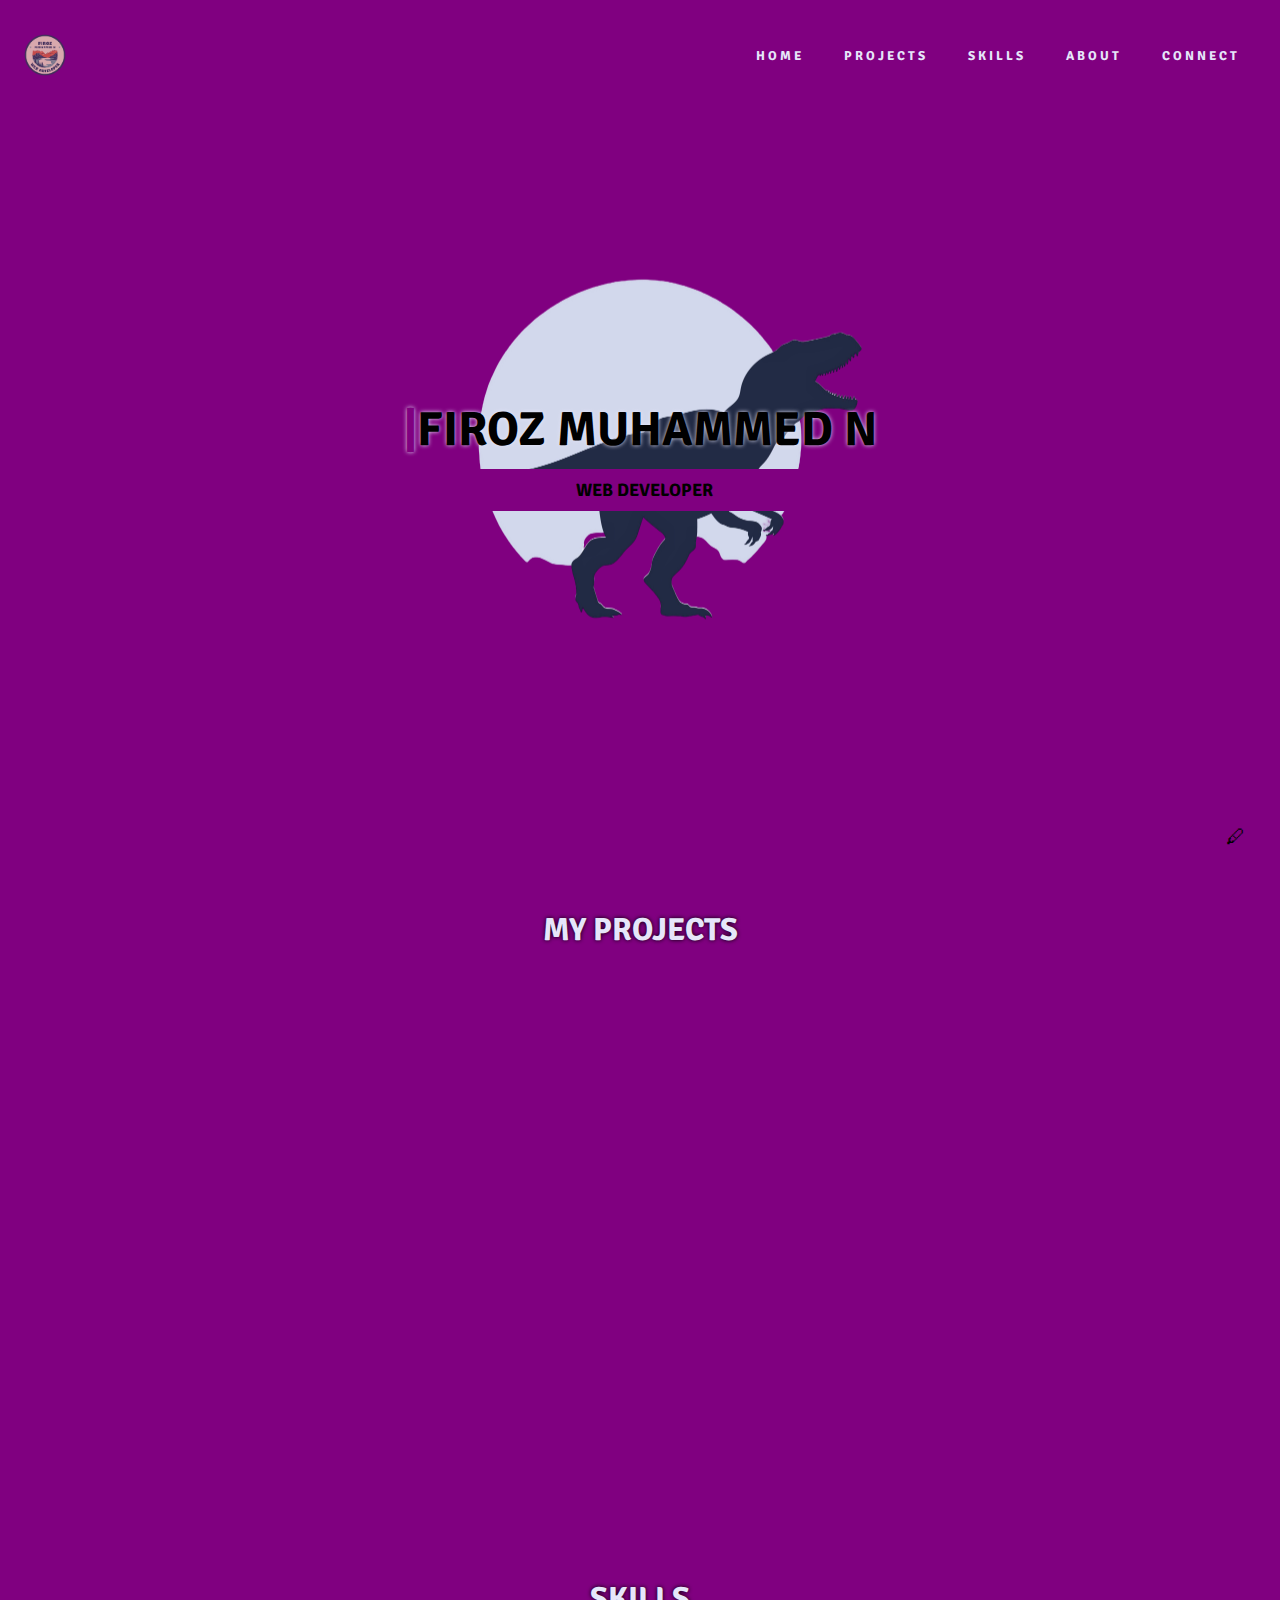
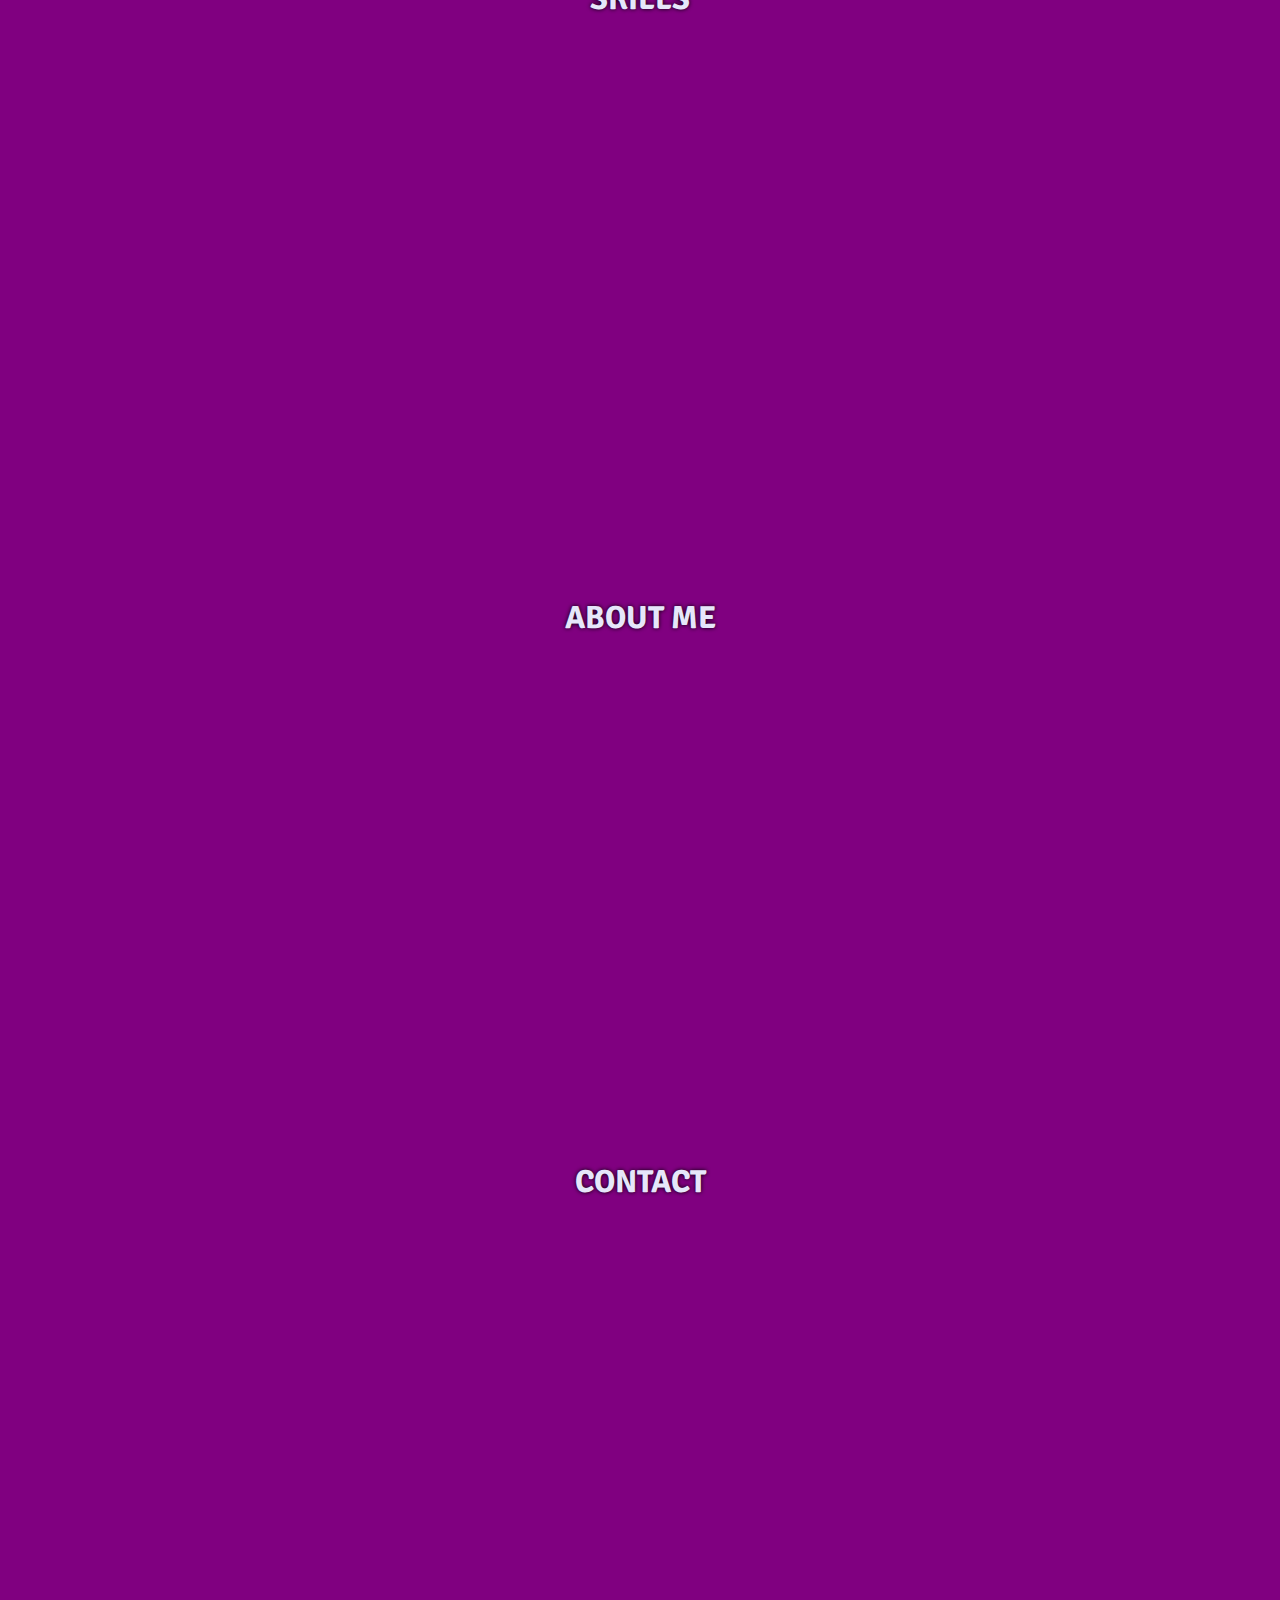
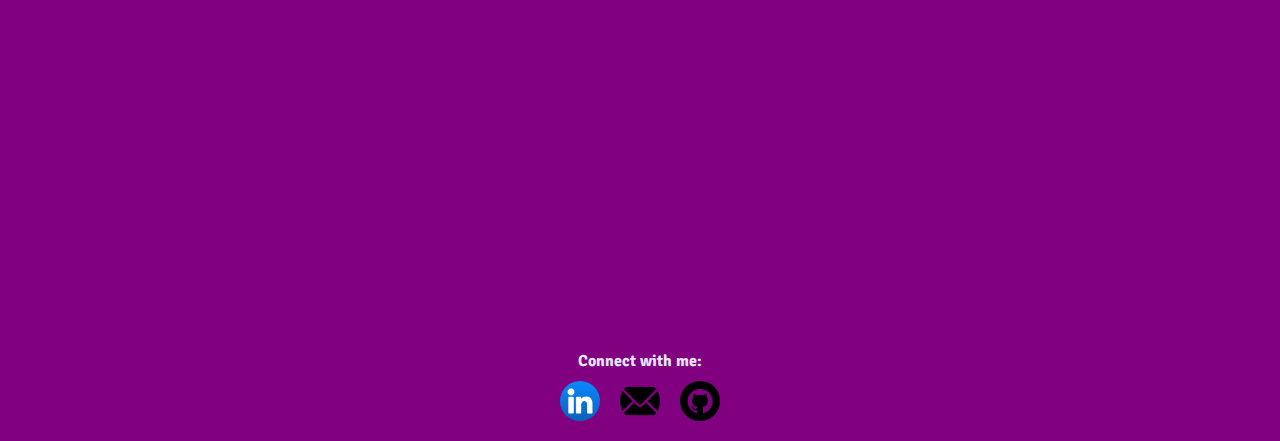
==== frontend/html/main.html @ 41aef5a0 "updated" ====
<html lang="en">

<head>
    <meta charset="UTF-8">
    <meta name="viewport" content="width=device-width, initial-scale=1.0">
    <title>FIROZ MUHAMMED N | WEB DEVELOPER</title>
    <link rel="shortcut icon" href="../icons/bgless-logo.png" type="image/x-icon">
    <link rel="stylesheet" href="../styles/style.css">
</head>

<body>
    <button class="chooseColor" onclick="chooseColor()">🖊</button>
    <!-- Navbar -->
    <div class="navbar">
        <div class="navbar-items">
            <div class="navbar-logo">
                <a href="../../index.html"><img src="../icons/bgless-logo.png" alt=""></a>
            </div>
            <div class="navbar-links" id="navbar-links">
                <ul class="links" id="links">
                    <li class="link-item" id="linkItem">
                        <a href="#" class="link" id="link">Home</a>
                    </li>
                    <li class="link-item" id="linkItem">
                        <a href="#project" class="link" id="link">Projects</a>
                    </li>
                    <li class="link-item" id="linkItem">
                        <a href="#skill" class="link" id="link">Skills</a>
                    </li>
                    <li class="link-item" id="linkItem">
                        <a href="#about" class="link" id="link">About</a>
                    </li>
                    <li class="link-item" id="linkItem">
                        <a href="#connect" class="link" id="link">Connect</a>
                    </li>
                </ul>
            </div>
            <div class="toggle-open">
                <button class="close" onclick="closeBtn()" id="close"><img src="../icons/close.png"
                        alt="close icon"></button>
                <button class="open" onclick="openBtn()"><img src="../icons/menus.png" alt="open icon"></button>
            </div>
        </div>
    </div>
    <!-- Main Content -->
    <div class="main-content hide" id="main-content">
        <div class="contents">
            <div class="content">
                <h1 class="dev-name"><span class="dv-sp">|</span>Firoz muhammed n</h1>
                <p class="dev-info"><span class="dv-sp">|</span> Web Developer</p>
            </div>
            <div class="content-img">
                <img src="../img/home.png" alt="dev-img">
            </div>
        </div>
    </div>
    <!-- Project -->
    <h1 class="main-heads" id="project">My Projects</h1>
    <div class="project-container hide">
        <div class="project-contents hide">
            <div class="project-box" id="projectBox">
                <a href="https://firoz-n.github.io/Restaurant/index.html#" target="_blank">
                    <img src="../img/project-1.png" alt="project-1-image">
                    <div class="project-info">My First Html, Css project ! A simple Restaurant project ... Where user
                        can explore, see food list and rate etc ... </div>
                </a>
            </div>

            <div class="project-box" id="projectBox">
                <a href="https://firoz-n.github.io/HeadPhone-Store/" target="_blank">
                    <img src="../img/project-2.png" alt="project-2-image">
                    <div class="project-info">Product based project by adding a small amount of js with clean looking
                        interface. html, css, js</div>
                </a>
            </div>
            <div class="project-box" id="projectBox">
                <a href="https://firoz-n.github.io/Social-Media-Links/" target="_blank">
                    <img src="../img/project-3.png" alt="project-3-image">
                    <div class="project-info">Only html and css ... you can choose your social media or any popular
                        media with one click ... no more typing !</div>
                </a>
            </div>
            <div class="project-box" id="projectBox">
                <a href="https://firoz-n.github.io/Restaurant/index.html#" target="_blank">
                    <img src="../img/project-1.png" alt="project-1-image">
                    <div class="project-info">My First Html, Css project ! A simple Restaurant project ... Where user
                        can explore, see food list and rate etc ... </div>
                </a>
            </div>
        </div>
    </div>
    <!-- Skills Container -->
    <h1 class="main-heads" id="skill">Skills</h1>
    <div class="skills-container hide">
        <div class="skills hide">
            <div class="skill">
                <img src="../img/html.png" alt="skill-1">
                <p class="skill-info">HTML <br><span>98%</span></p>
            </div>
            <div class="skill">
                <img src="../img/css.png" alt="skill-1">
                <p class="skill-info">CSS <br><span>95%</span></p>
            </div>
            <div class="skill">
                <img src="../img/js.png" alt="skill-1">
                <p class="skill-info">JavaScript <br><span>85%</span></p>
            </div>
            <div class="skill">
                <img src="../img/react.png" alt="skill-1">
                <p class="skill-info">React Js <br><span>80%</span></p>
            </div>
            <div class="skill">
                <img src="../img/node.jpg" alt="skill-1">
                <p class="skill-info">Node Js <br><span>60%</span></p>
            </div>
            <div class="skill">
                <img src="../img/mongo.png" alt="skill-1">
                <p class="skill-info">Mongo DB <br><span>75%</span></p>
            </div>
        </div>
    </div>
    <!-- About Section -->
    <h1 class="main-heads" id="about">About Me</h1>
    <div class="about-container hide">
        <div class="about hide">
            <div class="left">
                <h2>About Me</h2>
                <p class="hide"><span>BSc Computer Science Student | Aspiring Full-Stack Developer</span> <br> I'm a
                    passionate self-learner on a
                    journey to master web development, with a goal of becoming a skilled full-stack developer. Currently
                    exploring the MERN stack and taking the first steps as a beginner in coding. Excited to learn, grow,
                    and tackle challenges along the way.</p>
                <h2>Education </h2>
                <p>
                    <span><strong>Bachelor of Science in Computer Science</strong></span> <br>
                    College of Applied Science (IHRD) - Trivandrum, India <br>
                    2022 - 2025 <br>
                    <span><strong>Higher Secondary Education in Computer Science</strong></span><br>
                    Government Boys Higher Secondary School - Neyyattinkara, India <br>
                    2020 - 2022
                </p>
                <a href="#">
                    Download CV <img src="../img/cv.png" alt="cv">
                </a>
            </div>
            <div class="right">
                <img src="../img/user.jpg" alt="">
            </div>
        </div>
    </div>

    <!-- Contact section -->
    <h1 class="main-heads" id="connect">contact</h1>
    <div class="contact-section hide">
        <div class="contact">
            <form method="post" action="../../backend/db/db_connect.php">
                <div class="set">
                    <label for="name">Name</label><br>
                    <input type="text" name="name" id="name" required>
                </div>
                <div class="set">
                    <label for="email">Email</label><br>
                    <input type="email" name="email" id="email" required>
                </div>
                <div class="set">
                    <label for="message">Message</label><br>
                    <textarea name="message" id="message" required></textarea>
                </div>
                <input type="submit" value="send">
            </form>
        </div>
    </div>
    <!-- Footer -->
    <footer class="footer">
        <div class="footer-container">
            <p>Connect with me:</p>
            <div class="social-icons">
                <a href="#" target="_blank" aria-label="LinkedIn">
                    <img src="../img/link.png" alt="LinkedIn">
                </a>
                <a href="#" target="_blank" aria-label="Email">
                    <img src="../img/maill.png" alt="Email">
                </a>
                <a href="#" target="_blank" aria-label="GitHub">
                    <img src="../img/git.png" alt="GitHub">
                </a>
            </div>
        </div>
    </footer>

    <script src="../../backend/js/script.js"></script>
</body>

</html>
---- frontend/styles/style.css ----
@import url('https://fonts.googleapis.com/css2?family=Signika:wght@300..700&display=swap');

::-webkit-scrollbar {
    display: none;
}

:root {
    --body-color: purple;
    --navbar-bg-color: purple;
    --link-text-color: lavender;
    --link-hover-color: white;
    --link-font-size: small;
    --dev-name-size: xxx-large;
    --dev-info-size: large;
    --box-bg-color: rgba(102, 205, 171, 0.712);
    --box-text-color: lavender;
    --about-h1-size: xx-large;
    --label-size-1: large;
}

* {
    margin: 0;
    padding: 0;
    box-sizing: border-box;
    scroll-behavior: smooth;
    transition: all ease .9s;
}

body {
    font-family: "Signika", sans-serif;
    display: flex;
    flex-direction: column;
    background-color: var(--body-color);
    max-width: 100%;
    overflow-x: hidden;
}

.navbar {
    position: fixed;
    top: 0;
    width: 100%;
    background-color: var(--navbar-bg-color);
    animation: fadeIn 1.4s;
    z-index: 99;
}

.navbar-logo img {
    width: 50px;
    object-fit: cover;
    transition: all ease-in .8s;
    opacity: 70%;
    animation: slideIn 2s;
}

.navbar-logo img:hover {
    transform: scale(1.1);
    transition: all ease-out .8s;
    opacity: 100%;
}

.navbar-items {
    display: flex;
    justify-content: space-between;
    padding: 30px 20px;
    transition: all ease-in-out .3s;
    align-items: center;
}

.navbar-links .links {
    display: flex;
}

.links .link-item {
    padding: 0px 20px;
    animation: slideIn 2s;
    list-style: none;
}

@keyframes slideIn {
    from {
        transform: translateY(20px);
    }

    to {
        transform: translateY(0px);
    }
}

.toggle-open {
    display: none;
    position: absolute;
    right: 20px;
}

.toggle-open button {
    background-color: transparent;
    border: none;
    cursor: pointer;
}

button img {
    width: 25px;
}

.toggle-open .close {
    display: none;
    position: absolute;
    z-index: 99;
    top: 100px;
    right: 20px;
    background-color: var(--navbar-bg-color);
    padding: 8px;
    border-radius: 50%;
    transition: all ease .9s;
    animation: ghost .9s;
}

.close img {
    width: 20px;
    object-fit: cover;
}

.main-content {
    position: relative;
    height: 100vh;
    display: flex;
    flex-direction: column;
    justify-content: center;
    align-items: center;
    text-align: center;
}

.active {
    text-shadow: red;
}

.content .dev-name {
    font-size: var(--dev-name-size);
    text-transform: uppercase;
    padding: 10px 0;
    text-shadow: 0 0 4px lavender;
}

.content .dev-info {
    text-transform: uppercase;
    font-weight: 700;
    font-size: var(--dev-info-size);
    background-color: var(--navbar-bg-color);
    padding: 10px 0;
    border-radius: 5px;
}

.content span {
    color: var(--navbar-bg-color);
}

.chooseColor {
    position: fixed;
    bottom: 40px;
    right: 20px;
    background-color: var(--navbar-bg-color);
    border: none;
    padding: 12px 15px;
    border-radius: 50%;
    font-size: 1.2em;
    cursor: pointer;
    z-index: 99;
}

@keyframes ghost {
    from {
        opacity: 0;
    }

    to {
        opacity: 1;
        transform: rotate(360deg);
    }
}

.link-item .link {
    text-decoration: none;
    color: var(--link-text-color);
    font-weight: bolder;
    letter-spacing: 3px;
    font-size: var(--link-font-size);
    text-transform: uppercase;
    transition: all ease-in .7s;
}

.link:hover {
    transition: all ease-out .4s;
    color: var(--link-hover-color);
    text-shadow: 0 0 4px black;
}

@keyframes fadeIn {
    from {
        opacity: 0;
    }

    to {
        opacity: 1;
    }
}

.content-img {
    position: absolute;
    top: 50%;
    left: 50%;
    transform: translate(-50%, -50%);
    z-index: -1;
}

.content-img img {
    width: 500px !important;
}

.main-heads {
    text-align: center;
    text-transform: uppercase;
    background-color: var(--navbar-bg-color);
    padding: 10px 0;
    color: var(--link-text-color);
    text-shadow: 0 0 4px black;
}

.project-container {
    background-color: var(--body-color);
    display: flex;
    justify-content: center;
    padding: 40px 20px;
}

.project-contents {
    display: flex;
    flex-wrap: wrap;
    gap: 30px;
    justify-content: center;
    max-width: 1200px;
    width: 100%;
    margin: 0 auto;
}

.project-box {
    position: relative;
    flex: 1 1 calc(50% - 40px);
    max-width: 550px;
    border-radius: 9px;
    overflow: hidden;
    background-color: black;
    transition: transform 0.3s ease, box-shadow 0.3s ease;
    text-align: center;
}

.project-box:hover {
    transform: scale(1.05);
    box-shadow: 0 10px 20px rgba(0, 0, 0, 0.3);
}

.project-box img {
    width: 100%;
    height: 250px;
    object-fit: cover;
    border-radius: 9px 9px 0 0;
    transition: transform 0.3s ease, opacity 0.3s ease;
}

.project-box:hover img {
    transform: scale(1.1);
    opacity: 50%;
}

.project-info {
    position: absolute;
    bottom: -50%;
    padding: 20px;
    color: var(--box-text-color);
    background-color: var(--navbar-bg-color);
    font-size: 1.1rem;
    text-transform: capitalize;
    line-height: 1.5;
    border-radius: 0 0 9px 9px;
    transition: all ease .9s;
}

.project-box:hover .project-info {
    z-index: 1;
    transition: all ease .9s;
    bottom: 0%;
}

@media (max-width: 768px) {
    .project-box {
        flex: 1 1 calc(100% - 20px);
    }

    .project-info {
        font-size: 1rem;
    }
}

@media (max-width: 480px) {
    .project-box img {
        height: 200px;
    }

    .project-info {
        font-size: 0.9rem;
        padding: 15px;
    }
}

/* Skills Container / Space */
.skills-container {
    width: 100%;
    text-align: center;
    padding: 40px 0;
    background-color: var(--body-color);
    display: flex;
    justify-content: center;
    align-items: center;
    flex-direction: column;
}

.skills {
    width: 80%;
    max-width: 1200px;
    display: flex;
    flex-wrap: wrap;
    justify-content: center;
    gap: 40px;
}

.skill {
    position: relative;
    width: 200px;
    margin: 10px;
    height: auto;
    display: flex;
    justify-content: center;
    align-items: center;
    transition: all 0.8s ease;
    border-radius: 8px;
    overflow: hidden;
    box-shadow: 0 4px 8px rgba(0, 0, 0, 0.1);
    background-color: white;
}

.skill img {
    transition: all 0.8s ease;
    width: 100%;
    height: auto;
    object-fit: contain;
    border-radius: 8px;
    padding: 10px;
}

.skill-info {
    transition: all 0.6s ease;
    position: absolute;
    bottom: -100%;
    width: 100%;
    padding: 15px;
    background-color: rgba(255, 255, 255, 0.9);
    color: black;
    font-weight: bold;
    font-size: 1rem;
    text-align: center;
    border-radius: 0 0 8px 8px;
    box-shadow: 0 -2px 6px rgba(0, 0, 0, 0.1);
}

.skill-info span {
    color: palevioletred;
    font-size: 1.2rem;
}

.skill:hover img {
    opacity: 50%;
    transform: scale(.8);
}

.skill:hover .skill-info {
    bottom: 0;
    z-index: 1;
}

@media (max-width: 768px) {
    .skills {
        flex-direction: column;
        align-items: center;
    }

    .skill {
        width: 100%;
        max-width: 280px;
    }
}

@media (max-width: 480px) {
    .skill-info {
        font-size: 0.9rem;
        padding: 10px;
    }

    .skill-info span {
        font-size: 1rem;
    }
}



/* About Section */

.about-container {
    width: 100%;
    background-color: var(--body-color);
}

.about {
    padding: 50px 0;
    text-align: center;
    position: relative;
}

.about>div {
    display: inline-block;
    margin: 0px 40px;
}

.about .left {
    display: inline-block;
    width: 500px;
    height: 50%;
    min-width: 280px;
}

.about .right img {
    width: 380px;
    height: 400px;
    border-radius: 8px;
}

.left h2 {
    text-align: left;
    padding: 5px 0px;
    border-radius: 8px;
    margin-bottom: 10px;
    width: fit-content;
    background-color: var(--navbar-bg-color);
}

.left p {
    text-align: left;
    padding: 0 0 20 0;
    color: white;
    opacity: 50%;
    margin-bottom: 20px;
}

.left .hide {
    height: 100px;
    overflow-y: scroll;
}

.left span {
    color: black !important;
    font-weight: bold;
}

.left a {
    text-decoration: none;
    color: var(--link-text-color);
    background-color: #007bff;
    padding: 10px 15px;
    text-shadow: 0 0 4px black;
    border-radius: 8px;
    transition: all ease .9s;
    text-align: left;
}

.left a img {
    position: relative;
    top: 3;
    width: 20px !important;
    height: fit-content;
    animation: spin infinite linear .9s;
}

@keyframes spin {
    from {
        transform: rotate(0deg);
    }

    to {
        transform: rotate(360deg);
    }
}

.left a:hover {
    transition: all ease .9s;
    text-shadow: 0 0 10px black;
}

/* Contact */
.contact-section {
    width: 100%;
    min-height: 80vh;
    display: flex;
    justify-content: center;
    align-items: center;
    background-color: var(--body-color);
    padding: 20px;
}

.contact {
    width: 100%;
    max-width: 500px;
    margin: 0 auto;
}

form {
    width: 100%;
    background-color: #ffffff;
    border: 1px solid #e0e0e0;
    border-radius: 8px;
    padding: 20px;
    box-shadow: 0 4px 10px rgba(0, 0, 0, 0.1);
    text-align: center;
}

form label {
    display: block;
    text-align: left;
    margin-bottom: 6px;
    font-size: 0.9rem;
    color: #333;
    font-weight: 600;
}

form input,
form textarea {
    width: 100%;
    padding: 8px 10px;
    margin-bottom: 15px;
    font-size: 0.9rem;
    color: #333;
    background-color: #f9f9f9;
    border: 1px solid #ddd;
    border-radius: 5px;
    outline: none;
    transition: border-color 0.3s ease, box-shadow 0.3s ease;
}

form input:focus,
form textarea:focus {
    border-color: #007bff;
    box-shadow: 0 0 5px rgba(0, 123, 255, 0.3);
}

form textarea {
    resize: none;
    height: 80px;
}

form input[type="submit"] {
    width: 100%;
    padding: 10px;
    font-size: 1rem;
    color: #fff;
    background-color: var(--navbar-bg-color);
    border: none;
    border-radius: 5px;
    cursor: pointer;
    transition: background-color 0.3s ease, transform 0.2s ease;
}

form input[type="submit"]:hover {
    background-color: #007bff;
    transform: scale(1.02);
}

/* Footer */

.footer {
    width: 100%;
    background-color: var(--navbar-bg-color);
    color: var(--link-text-color);
    padding: 20px 0;
    text-align: center;
    position: relative;
    bottom: 0;
}

.footer-container {
    max-width: 600px;
    margin: 0 auto;
}

.footer-container p {
    font-size: 1rem;
    margin-bottom: 10px;
    font-weight: bold;
    color: var(--link-text-color);
}

.social-icons {
    display: flex;
    justify-content: center;
    gap: 20px;
}

.social-icons a {
    display: inline-block;
    transition: transform 0.3s ease;
}

.social-icons a:hover {
    transform: scale(1.1);
}

.social-icons img {
    width: 40px;
    height: 40px;
    border-radius: 50%;
    object-fit: cover;
    transition: opacity 0.3s ease;
}

.social-icons img:hover {
    opacity: 0.8;
}

@media (max-width: 768px) {
    .social-icons img {
        width: 30px;
        height: 30px;
    }
}


@media (max-width: 768px) {
    form {
        padding: 15px;
    }

    form input,
    form textarea {
        font-size: 0.85rem;
    }

    form input[type="submit"] {
        font-size: 0.9rem;
    }
}


@media (max-width: 767px) {
    .navbar-links {
        z-index: 99;
        position: fixed;
        width: 100%;
        text-align: center;
        align-items: center;
        height: 0vh;
        left: 0px;
        bottom: 0px;
        transition: all ease-in-out .9s;
        background-color: var(--navbar-bg-color);
    }

    .navbar-links .links {
        display: block;
        padding: 50px 0px;
    }

    .links .link-item {
        align-items: center;
        padding: 30px 0px;
    }

    .content-img img {
        width: 280px !important;
    }

    .toggle-open {
        display: block;
    }

    .content .dev-name {
        font-size: xx-large;
    }

}

@media (max-width: 1090px) {
    .about .right {
        display: none;
    }

    .about .left {
        width: 80%;
    }
}

.hide {
    opacity: 0;
    transition: all ease 2s;
    transform: scale(.5);
}
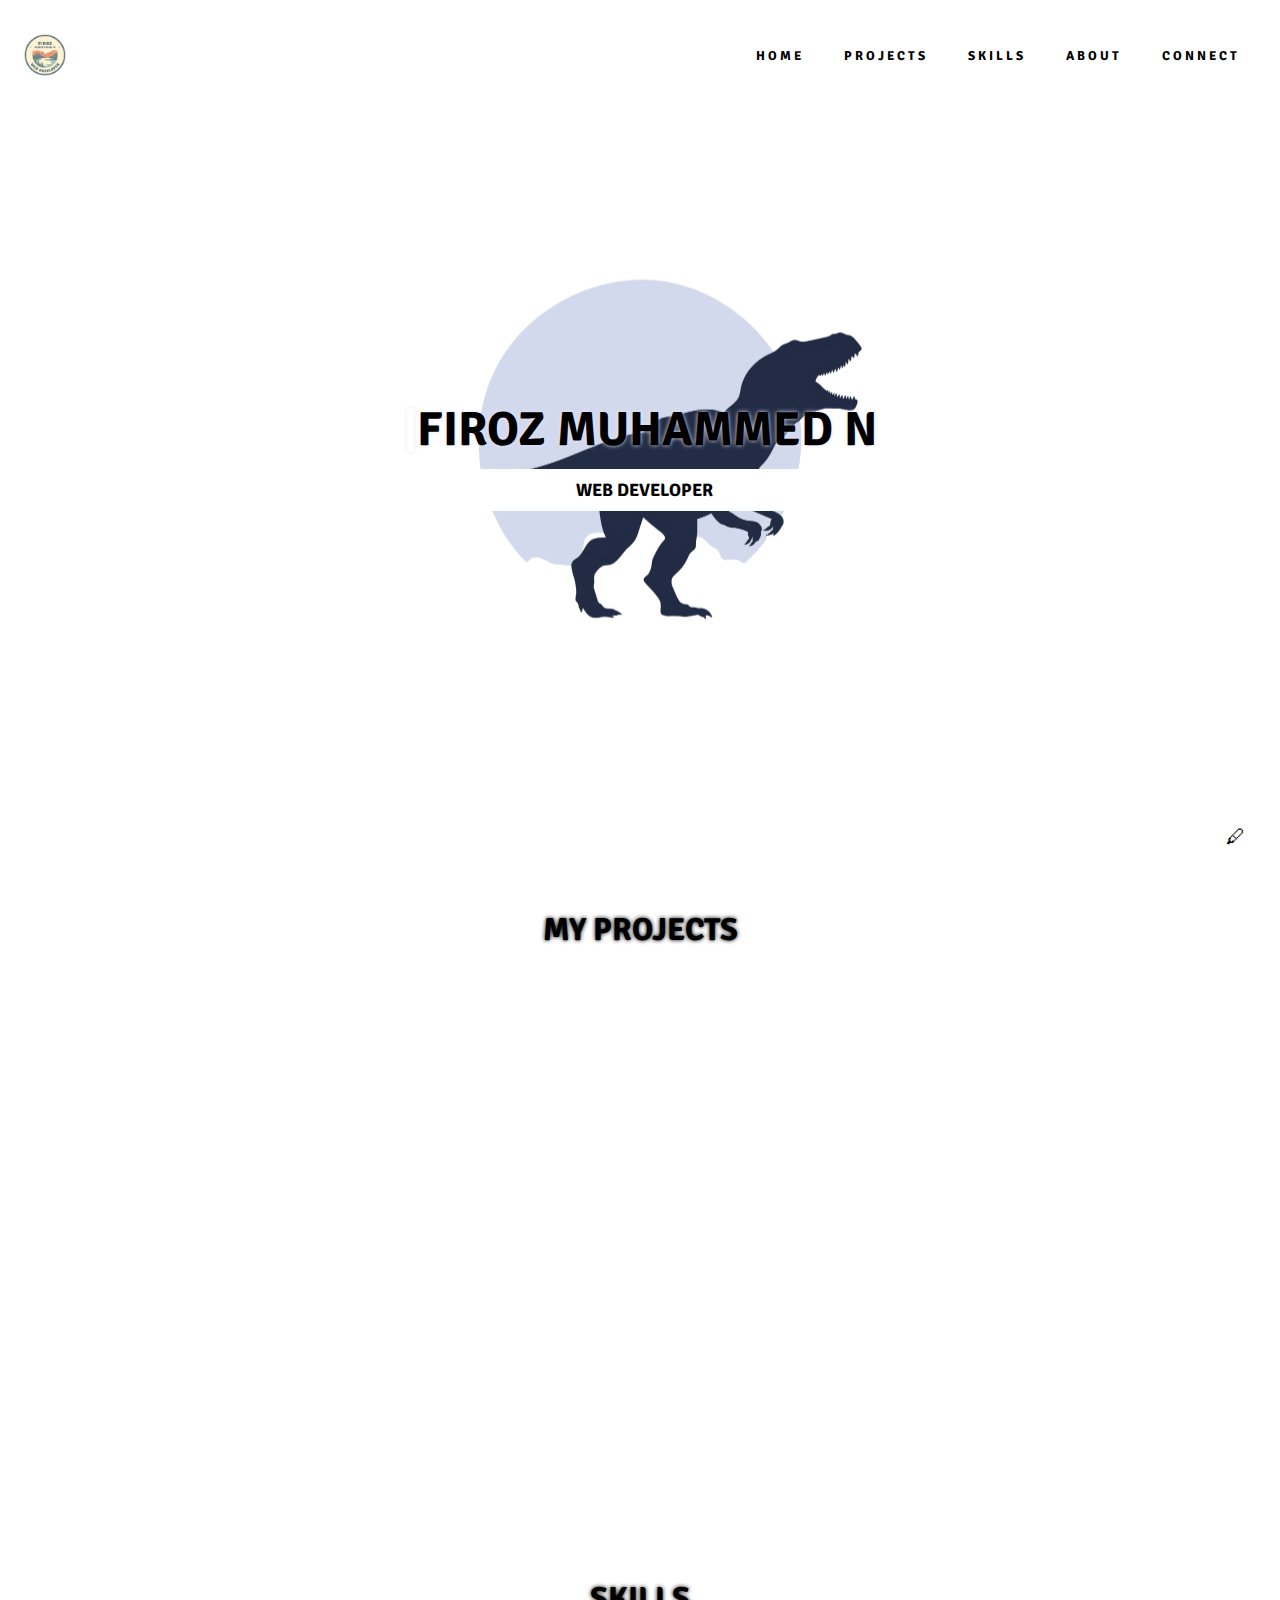
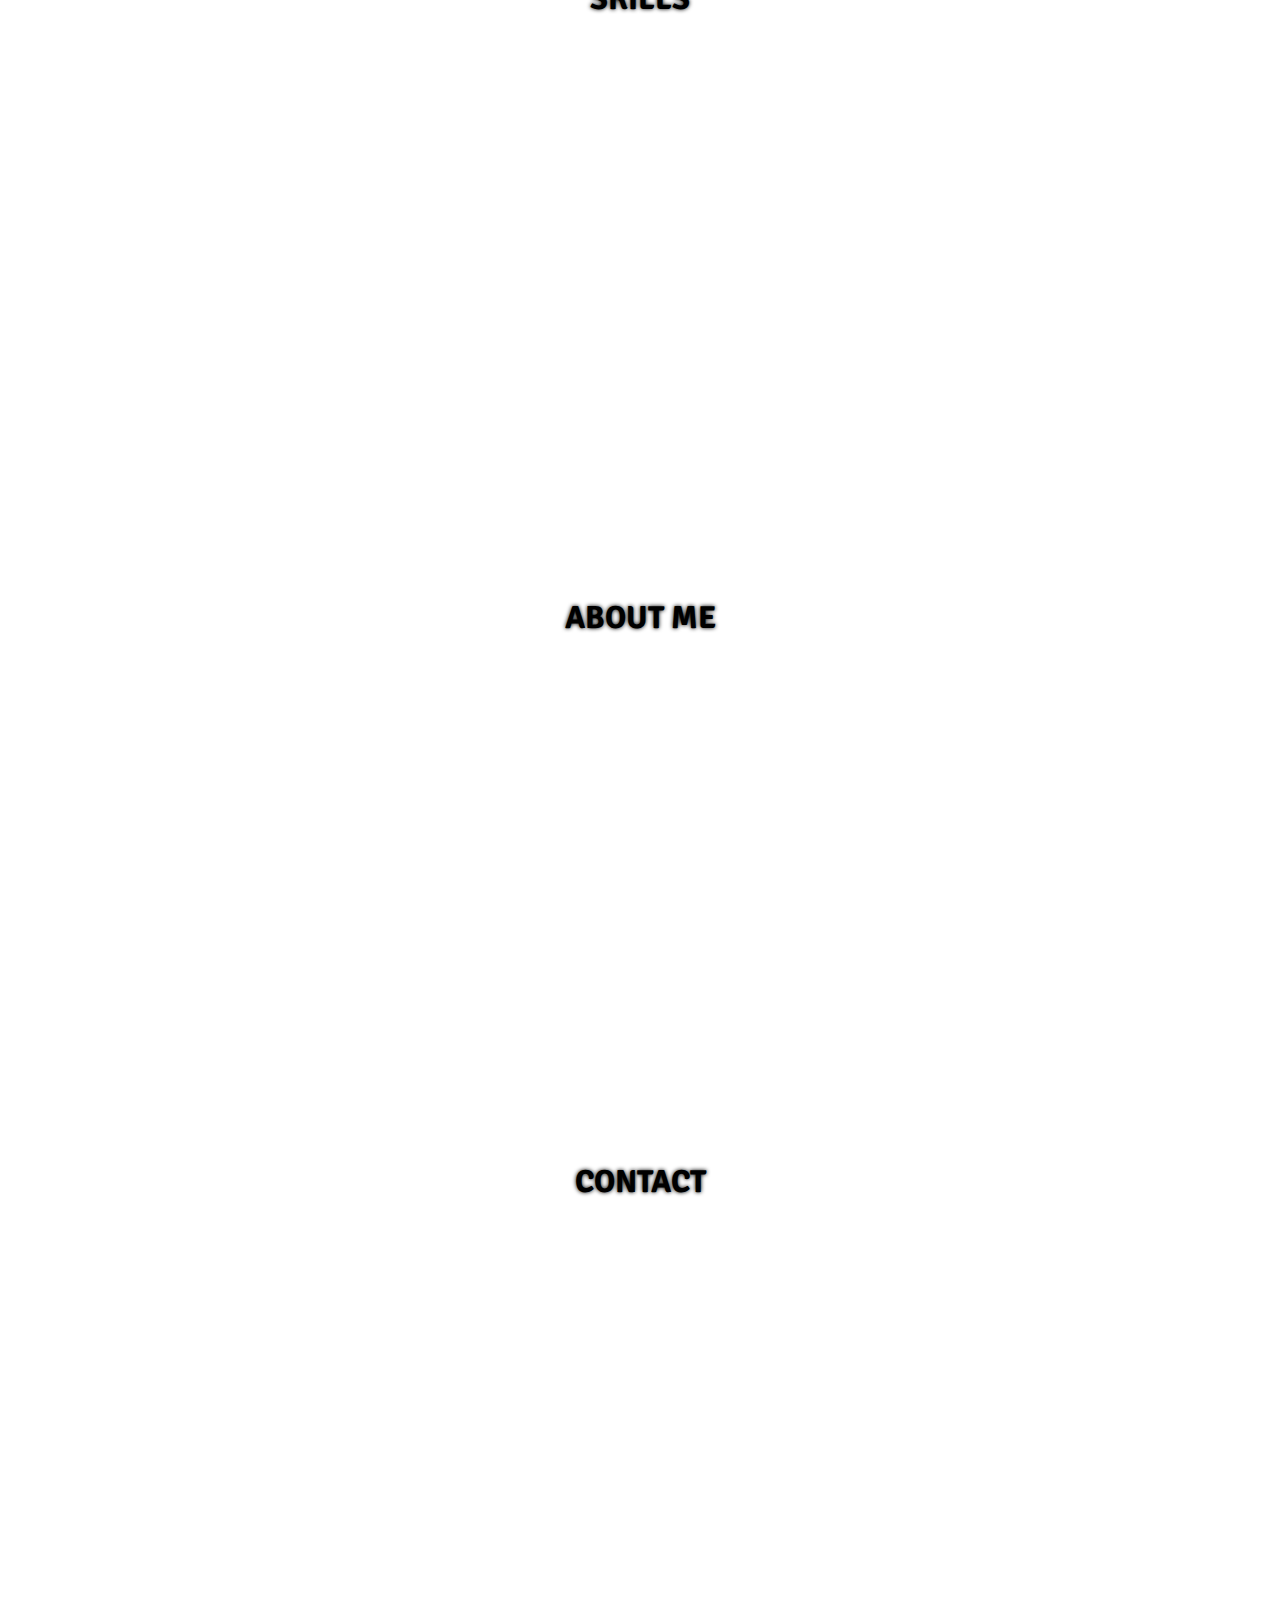
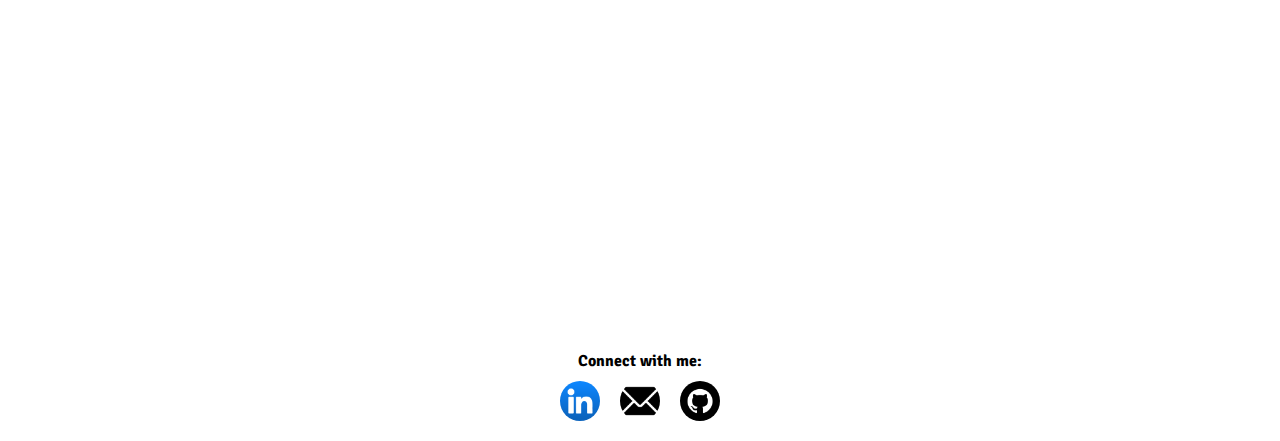
==== commit 32f17017: "Done" ====
--- a/frontend/html/main.html
+++ b/frontend/html/main.html
@@ -130,7 +130,7 @@
                     journey to master web development, with a goal of becoming a skilled full-stack developer. Currently
                     exploring the MERN stack and taking the first steps as a beginner in coding. Excited to learn, grow,
                     and tackle challenges along the way.</p>
-                <h2>Education </h2>
+                <h2>Education</h2>
                 <p>
                     <span><strong>Bachelor of Science in Computer Science</strong></span> <br>
                     College of Applied Science (IHRD) - Trivandrum, India <br>
@@ -153,7 +153,7 @@
     <h1 class="main-heads" id="connect">contact</h1>
     <div class="contact-section hide">
         <div class="contact">
-            <form method="post" action="../../backend/db/db_connect.php">
+            <form method="post" action="../../backend/db/contact.php">
                 <div class="set">
                     <label for="name">Name</label><br>
                     <input type="text" name="name" id="name" required>
--- a/frontend/styles/style.css
+++ b/frontend/styles/style.css
@@ -5,15 +5,15 @@
 }
 
 :root {
-    --body-color: purple;
-    --navbar-bg-color: purple;
-    --link-text-color: lavender;
+    --body-color: white;
+    --navbar-bg-color: white;
+    --link-text-color: black;
     --link-hover-color: white;
     --link-font-size: small;
     --dev-name-size: xxx-large;
     --dev-info-size: large;
     --box-bg-color: rgba(102, 205, 171, 0.712);
-    --box-text-color: lavender;
+    --box-text-color: black;
     --about-h1-size: xx-large;
     --label-size-1: large;
 }
@@ -444,7 +444,7 @@
 
 .left h2 {
     text-align: left;
-    padding: 5px 0px;
+    padding: 5px 10px;
     border-radius: 8px;
     margin-bottom: 10px;
     width: fit-content;
@@ -453,8 +453,8 @@
 
 .left p {
     text-align: left;
-    padding: 0 0 20 0;
-    color: white;
+    padding: 10px;
+    color: darkslategrey;
     opacity: 50%;
     margin-bottom: 20px;
 }
@@ -526,7 +526,7 @@
     border: 1px solid #e0e0e0;
     border-radius: 8px;
     padding: 20px;
-    box-shadow: 0 4px 10px rgba(0, 0, 0, 0.1);
+    box-shadow: 0 4px 10px rgba(0, 0, 0, 0.452);
     text-align: center;
 }
 
@@ -569,7 +569,7 @@
     padding: 10px;
     font-size: 1rem;
     color: #fff;
-    background-color: var(--navbar-bg-color);
+    background-color: #007bff;
     border: none;
     border-radius: 5px;
     cursor: pointer;
